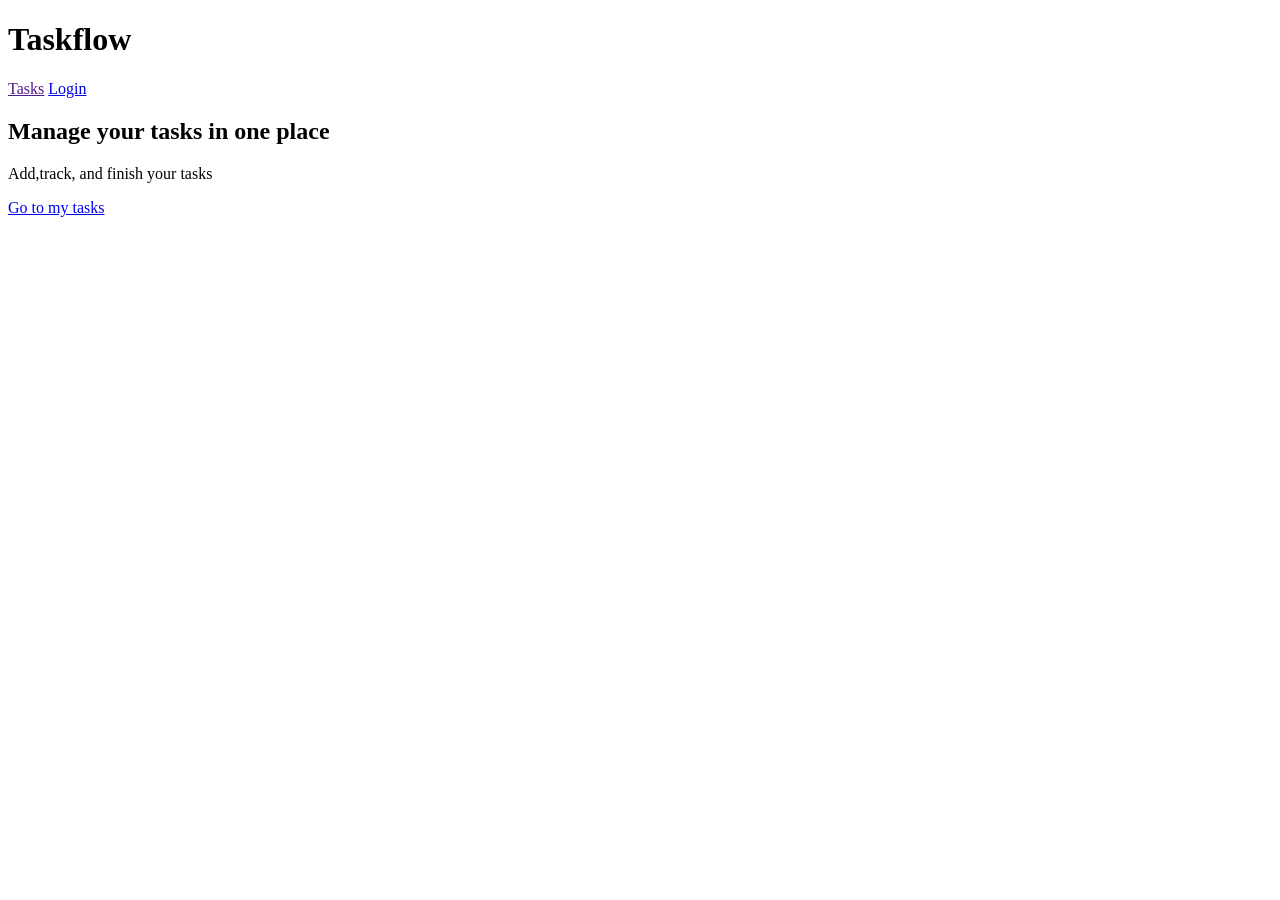
==== frontend-vanilla/index.html @ 2466568a "add html structure for home and tasks pages" ====
<!DOCTYPE html>
<html lang="en">
    <head>
        <meta charset="UTF-8" />
        <meta name="viewport" content="width=device-width, initial-scale=1.0" />   
        <title>Taskflow</title>
        <link rel="stylesheet" href="css/base.css" />
        <link rel="stylesheet" href="css/layout.css" />               
    </head>

    <body>
        <header class="site-header">
            <h1>Taskflow</h1>
            <nav>
                <a href=""pages/tasks.html">Tasks</a>
                <a href="pages/login.html">Login</a>

            </nav>
        </header>

        <main class ="container">
            <h2> Manage your tasks in one place</h2>
            <p> Add,track, and finish your tasks</p>
            <p><a href="pages/tasks.html">Go to my tasks</a></p>

 
        </main>
    </body>
</html>
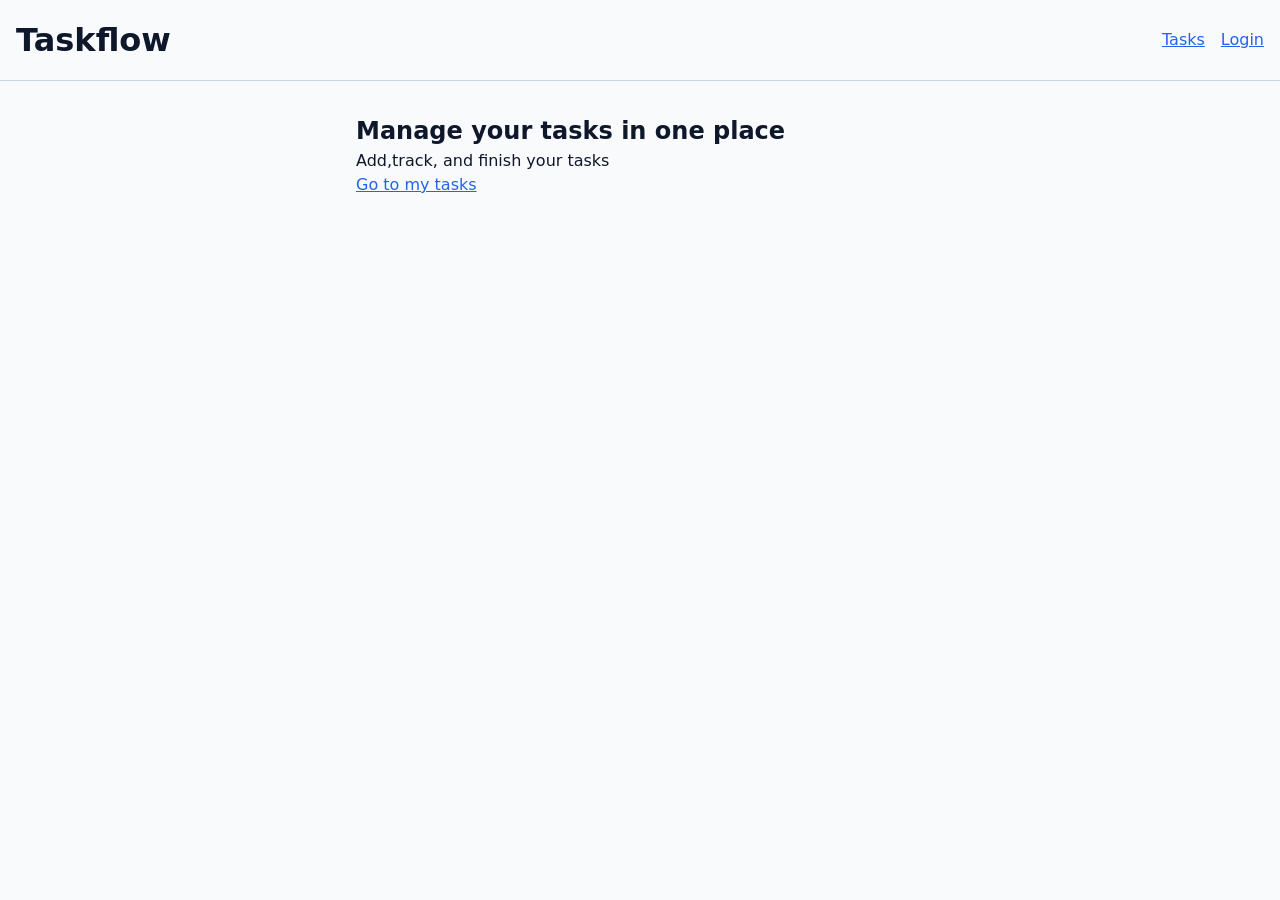
==== commit d90276e0: "delete button" ====
--- a/frontend-vanilla/index.html
+++ b/frontend-vanilla/index.html
@@ -12,7 +12,7 @@
         <header class="site-header">
             <h1>Taskflow</h1>
             <nav>
-                <a href=""pages/tasks.html">Tasks</a>
+                <a href="pages/tasks.html">Tasks</a>
                 <a href="pages/login.html">Login</a>
 
             </nav>
--- a/frontend-vanilla/css/base.css
+++ b/frontend-vanilla/css/base.css
@@ -0,0 +1,34 @@
+:root {
+  --color-primary: #2563eb;
+  --color-bg: #f8fafc;
+  --color-text: #0f172a;
+  --color-border: #cbd5e1;
+  --space: 1rem;
+  --radius: 8px;
+}
+
+* {
+  box-sizing: border-box;
+  margin: 0;
+  padding: 0;
+}
+
+body {
+  font-family: system-ui, sans-serif;
+  background: var(--color-bg);
+  color: var(--color-text);
+  line-height: 1.5;
+}
+
+a {
+  color: var(--color-primary);
+}
+
+button {
+  background: var(--color-primary);
+  color: white;
+  border: none;
+  border-radius: var(--radius);
+  padding: 0.5rem 1rem;
+  cursor: pointer;
+}
--- a/frontend-vanilla/css/layout.css
+++ b/frontend-vanilla/css/layout.css
@@ -0,0 +1,51 @@
+.site-header {
+  display: flex;
+  justify-content: space-between;
+  align-items: center;
+  padding: var(--space);
+  border-bottom: 1px solid var(--color-border);
+}
+
+.site-header nav {
+  display: flex;
+  gap: var(--space);
+}
+
+.container {
+  max-width: 600px;
+  margin: 2rem auto;
+  padding: 0 var(--space);
+}
+
+.task-form {
+  display: flex;
+  gap: 0.5rem;
+  margin-bottom: var(--space);
+}
+
+.task-form input {
+  flex: 1;
+  padding: 0.5rem;
+  border: 1px solid var(--color-border);
+  border-radius: var(--radius);
+}
+
+.task-list {
+  list-style: none;
+}
+
+.task-list li {
+  display: flex;
+  justify-content: space-between;
+  align-items: center;
+  padding: 0.75rem;
+  background: white;
+  border: 1px solid var(--color-border);
+  border-radius: var(--radius);
+  margin-bottom: 0.5rem;
+}
+
+.delete-button {
+  background: #dc2626;
+  padding: 0.35rem 0.65rem;
+}
